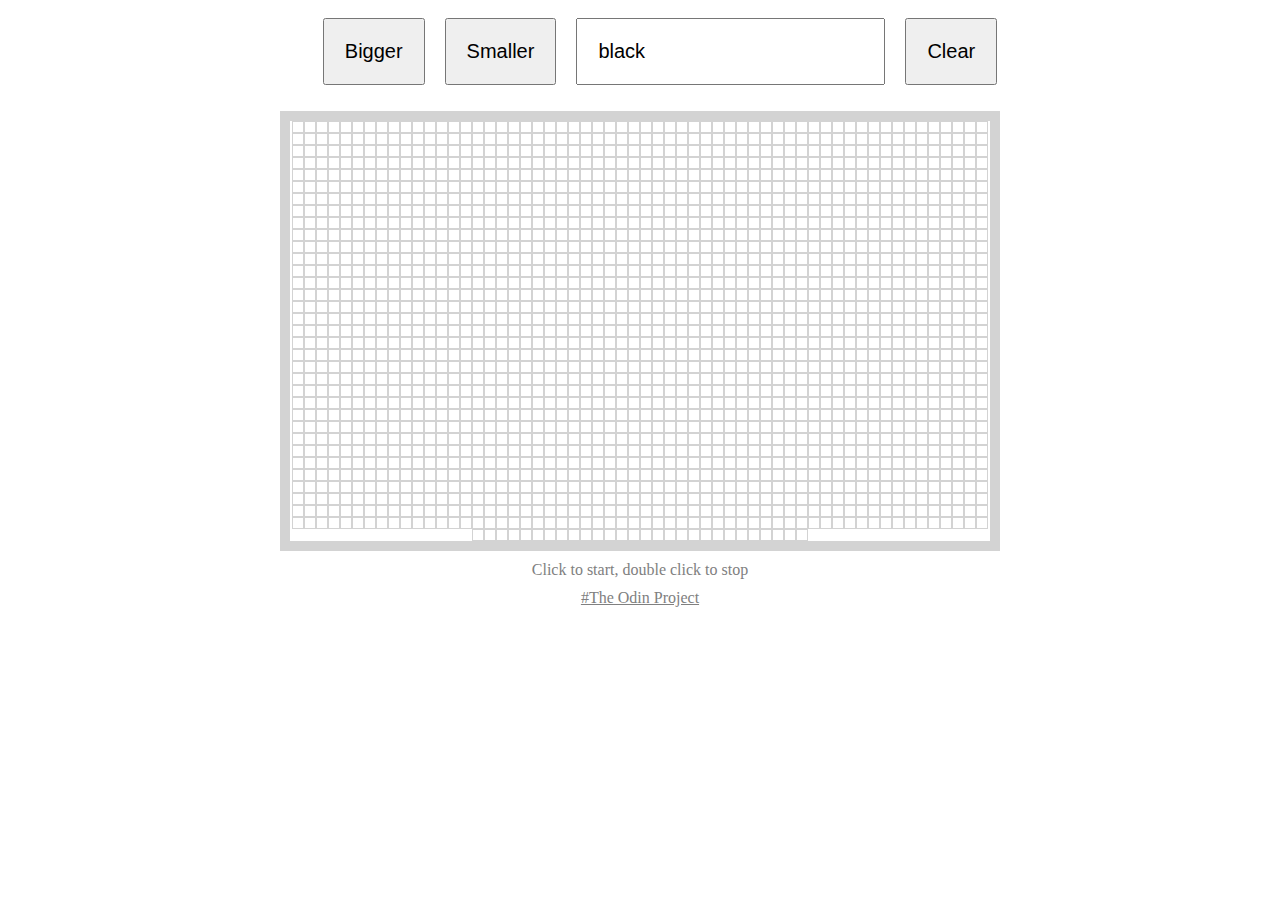
==== index.html @ a2b30014 "fixed html path" ====
<html lang="en">
<head>
  <meta charset="UTF-8">
  <meta name="viewport" content="width=device-width, initial-scale=1.0">
  <link rel="stylesheet" href="style.css">
  <title>Etch A Sketch</title>
</head>
<body>
  <ul></ul>
  <div></div>
  <footer>
    <p>Click to start, double click to stop</p>
    <a href='https://www.theodinproject.com/home'>#The Odin Project</a>
  </footer>

</body>

<script src='script.js'></script>
</html>
---- style.css ----
body{
  text-align: center;
  user-select: none;
}

#parent-div{
  width: 700px;
  display: inline-block;
  border-style: solid;
  border-color: lightgrey;
  border-width: 10px;
}
#grid-element{
  display: inline-block;
  width: 10px;
  height: 10px;
  cursor: pointer;
  border: solid;
  border-width: 0.002px;
  border-color: lightgrey;
}
ul{
  text-align: center;
}
.upper-buttons{
  margin: 10px;
  padding: 20px;
  font-size: 20px;
  font-family: 'Segoe UI', Tahoma, Geneva, Verdana, sans-serif;
}

footer{
  color: gray;
  margin: 10px;
}
p{
  margin: 10px;
}
a{
  color: gray;
}
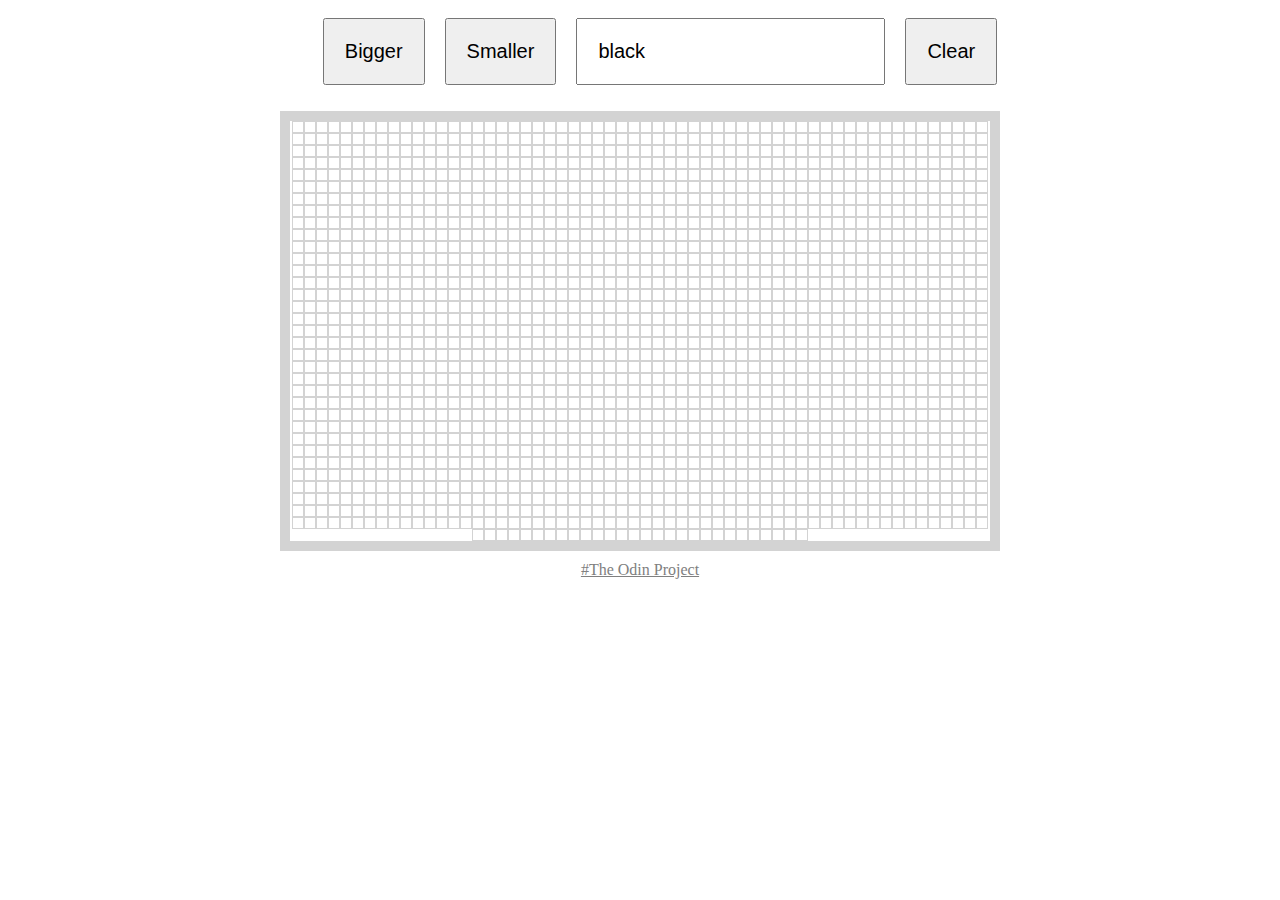
==== commit f5968340: "changed to click event" ====
--- a/index.html
+++ b/index.html
@@ -9,7 +9,6 @@
   <ul></ul>
   <div></div>
   <footer>
-    <p>Click to start, double click to stop</p>
     <a href='https://www.theodinproject.com/home'>#The Odin Project</a>
   </footer>
 
